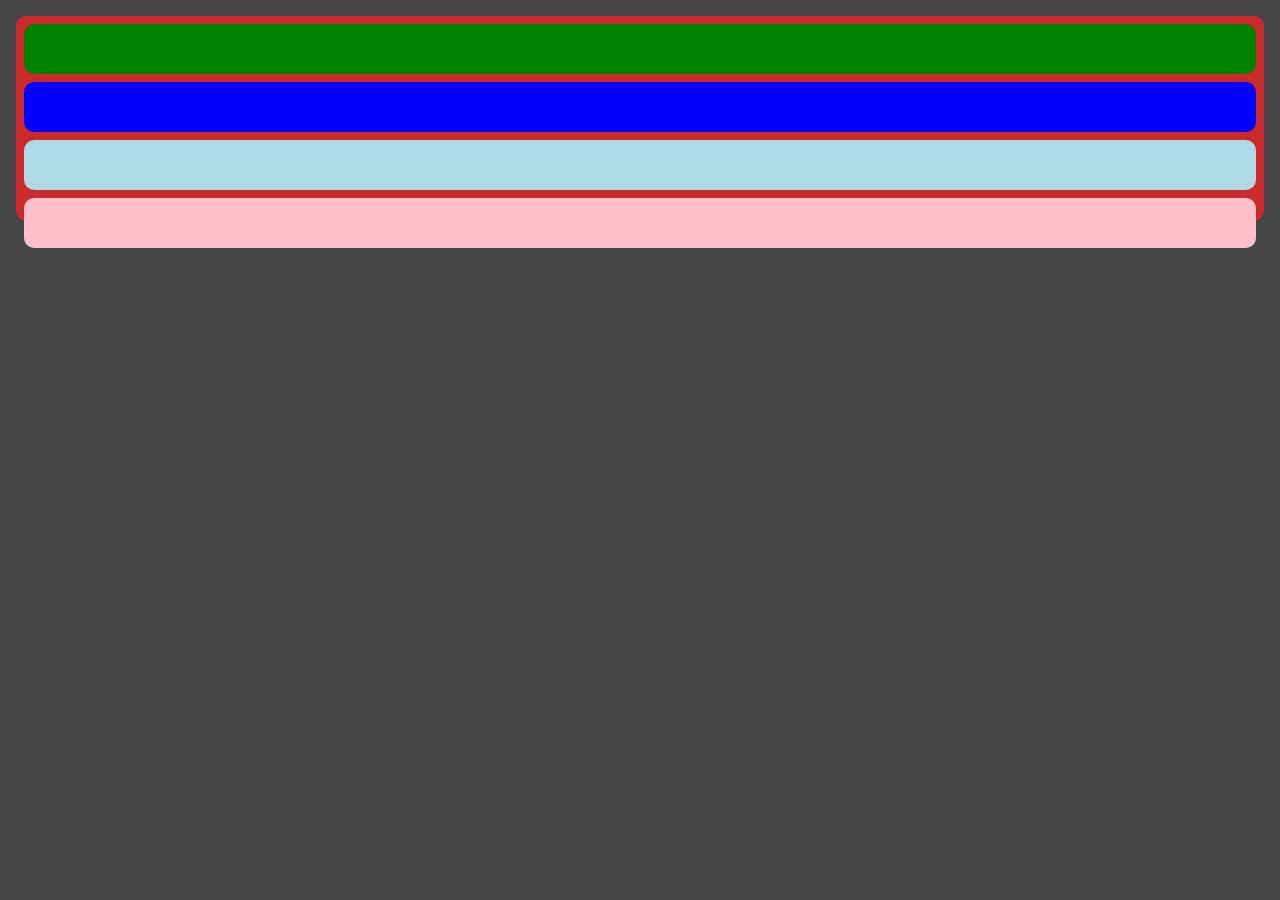
==== grid.html @ 00d3928f "treinando grid" ====
<!DOCTYPE html>
<html lang="pt-br">
<head>
    <meta charset="UTF-8">
    <meta http-equiv="X-UA-Compatible" content="IE=edge">
    <meta name="viewport" content="width=device-width, initial-scale=1.0">
    <link rel="stylesheet" href="assets/css/grid.css">
    <title>Document</title>
</head>
<body class="corpo">
    <header class="cabecalho"><header>
    <nav class="lateral"></nav>
    <section class="meio"></section>
    <section class="direita-cima"></section>
    <section class="direta-baixo"></section>
</body>
</html>
---- assets/css/grid.css ----
* {
    margin: 0;
    padding: 0;
    box-sizing: border-box;
}

.corpo {
    background-color: #444444;
    padding: 8px;
    width: 100vw;
    height: 100vh;
    display: grid;
    grid-template-columns: 1fr 1fr 1fr 1fr;
    grid-template-rows: 1fr 1fr 1fr 1fr;
}

.cabecalho {
    background-color: #CC2A2A;
    border-radius: 10px;
    min-width: 50px;
    min-height: 50px;
    margin: 8px;
    grid-column: span 4;
}

.lateral {
    background-color: green;
    border-radius: 10px;
    min-width: 50px;
    min-height: 50px;
    margin: 8px;
    /*grid-column: span 1;*/
    grid-row: span 3;
}

.meio {
    background-color: blue;
    border-radius: 10px;
    min-width: 50px;
    min-height: 50px;
    margin: 8px;
    grid-column: span 2;
    grid-row: span 3;
}

.direita-cima {
    background-color: lightblue;
    border-radius: 10px;
    min-width: 50px;
    min-height: 50px;
    margin: 8px;
    /*grid-column: span 1;
    grid-row: span 1;*/
}

.direta-baixo {
    background-color: pink;
    border-radius: 10px;
    min-width: 50px;
    min-height: 50px;
    margin: 8px;
    /*grid-column: span 1;*/
    grid-row: span 2;
}
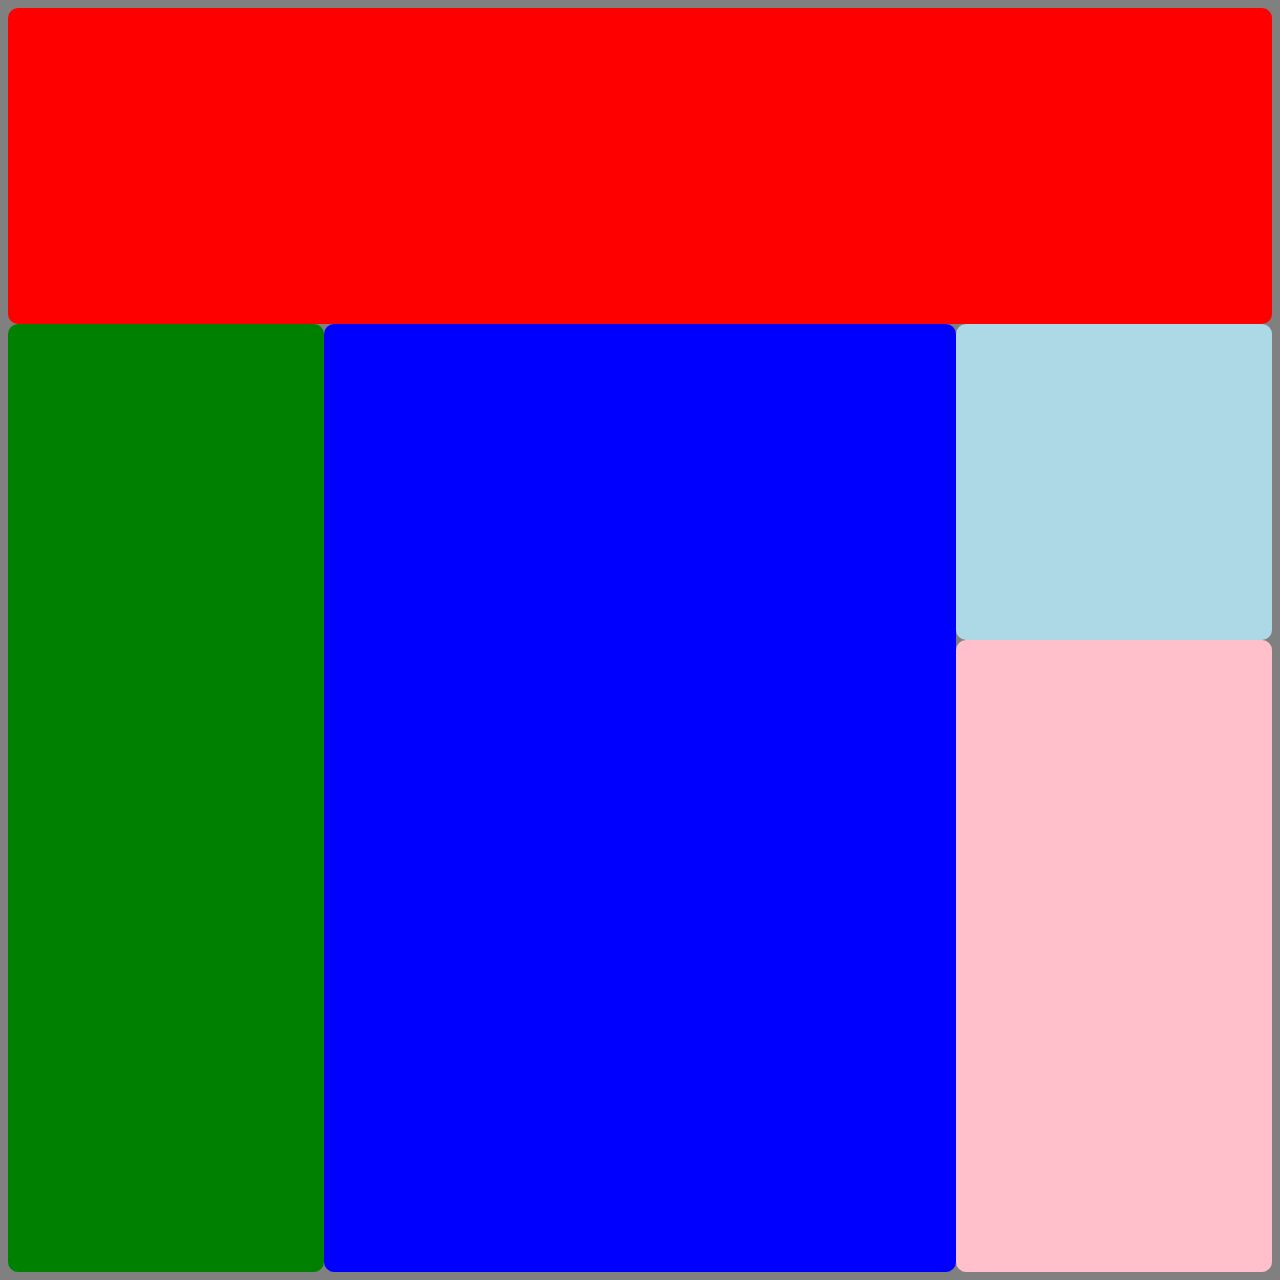
==== commit 10f02b83: "conclui o desafio" ====
--- a/grid.html
+++ b/grid.html
@@ -8,10 +8,10 @@
     <title>Document</title>
 </head>
 <body class="corpo">
-    <header class="cabecalho"><header>
+    <header class="cabecalho"></header>
     <nav class="lateral"></nav>
     <section class="meio"></section>
     <section class="direita-cima"></section>
-    <section class="direta-baixo"></section>
+    <section class="direita-baixo"></section>
 </body>
 </html>--- a/assets/css/grid.css
+++ b/assets/css/grid.css
@@ -3,62 +3,57 @@
     padding: 0;
     box-sizing: border-box;
 }
-
 .corpo {
-    background-color: #444444;
+    background-color: gray;
+    width: 100vw;
+    height: 100vw;
     padding: 8px;
-    width: 100vw;
-    height: 100vh;
     display: grid;
     grid-template-columns: 1fr 1fr 1fr 1fr;
     grid-template-rows: 1fr 1fr 1fr 1fr;
 }
 
 .cabecalho {
-    background-color: #CC2A2A;
-    border-radius: 10px;
+    background-color: red;
     min-width: 50px;
     min-height: 50px;
-    margin: 8px;
+    padding: 8px;
+    border-radius: 10px;
     grid-column: span 4;
 }
 
 .lateral {
     background-color: green;
-    border-radius: 10px;
     min-width: 50px;
     min-height: 50px;
-    margin: 8px;
-    /*grid-column: span 1;*/
+    padding: 8px;
+    border-radius: 10px;
     grid-row: span 3;
 }
 
 .meio {
     background-color: blue;
-    border-radius: 10px;
     min-width: 50px;
     min-height: 50px;
-    margin: 8px;
+    padding: 8px;
+    border-radius: 10px;
     grid-column: span 2;
     grid-row: span 3;
 }
 
 .direita-cima {
     background-color: lightblue;
-    border-radius: 10px;
     min-width: 50px;
     min-height: 50px;
-    margin: 8px;
-    /*grid-column: span 1;
-    grid-row: span 1;*/
+    padding: 8px;
+    border-radius: 10px;
 }
 
-.direta-baixo {
+.direita-baixo {
     background-color: pink;
-    border-radius: 10px;
     min-width: 50px;
     min-height: 50px;
-    margin: 8px;
-    /*grid-column: span 1;*/
+    padding: 8px;
+    border-radius: 10px;    
     grid-row: span 2;
 }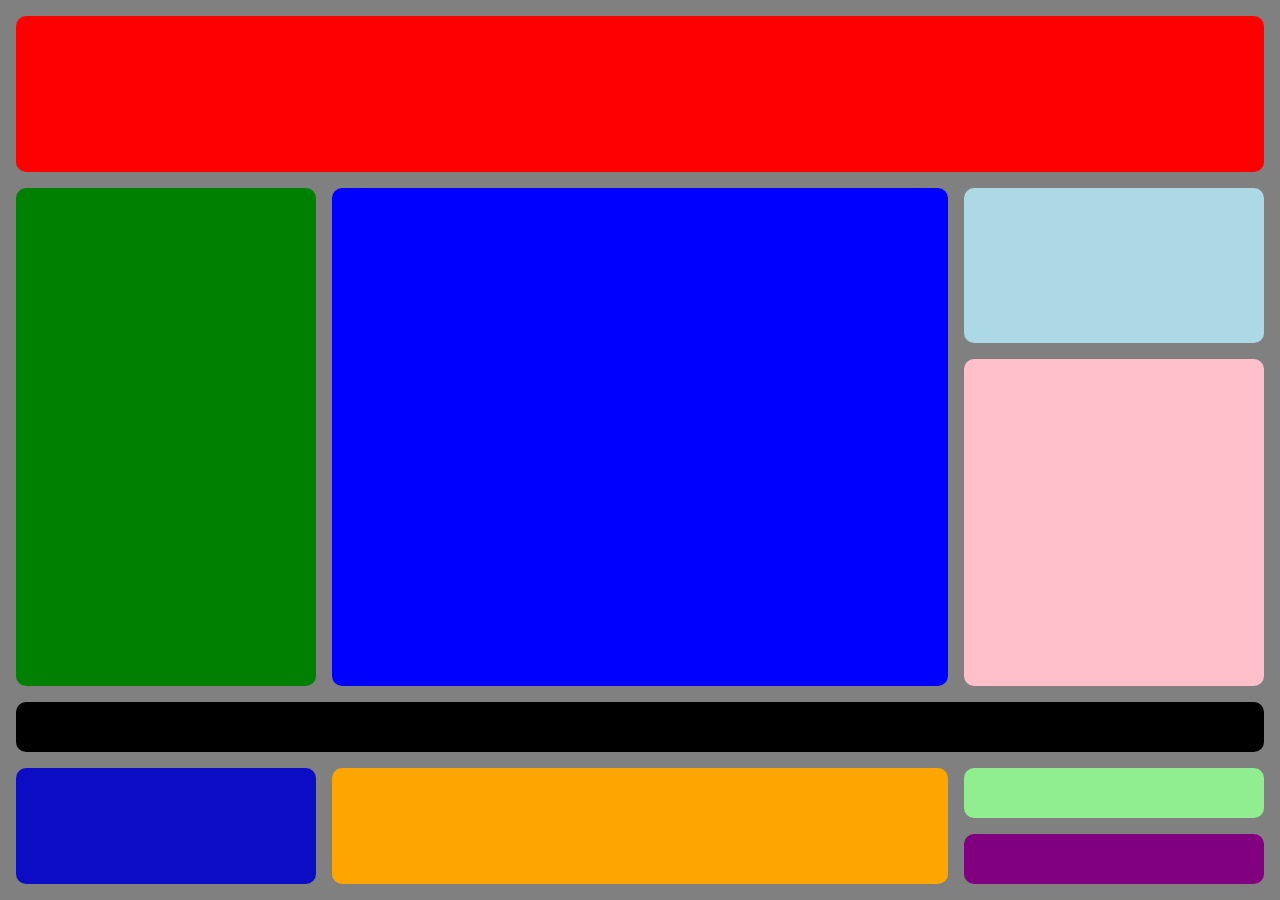
==== commit cfb17ab2: "treinando grid" ====
--- a/grid.html
+++ b/grid.html
@@ -13,5 +13,11 @@
     <section class="meio"></section>
     <section class="direita-cima"></section>
     <section class="direita-baixo"></section>
+
+    <div class="principal"></div>
+    <article class="artigo"></article>
+    <section class="noticia"></section>
+    <section class="anuncio"></section>
+    <section class="mais-noticia"></section>
 </body>
 </html>--- a/assets/css/grid.css
+++ b/assets/css/grid.css
@@ -3,21 +3,22 @@
     padding: 0;
     box-sizing: border-box;
 }
+
 .corpo {
     background-color: gray;
     width: 100vw;
     height: 100vw;
-    padding: 8px;
+    padding: 16px;
     display: grid;
     grid-template-columns: 1fr 1fr 1fr 1fr;
     grid-template-rows: 1fr 1fr 1fr 1fr;
+    gap: 16px;
 }
 
 .cabecalho {
     background-color: red;
     min-width: 50px;
     min-height: 50px;
-    padding: 8px;
     border-radius: 10px;
     grid-column: span 4;
 }
@@ -26,7 +27,6 @@
     background-color: green;
     min-width: 50px;
     min-height: 50px;
-    padding: 8px;
     border-radius: 10px;
     grid-row: span 3;
 }
@@ -35,7 +35,6 @@
     background-color: blue;
     min-width: 50px;
     min-height: 50px;
-    padding: 8px;
     border-radius: 10px;
     grid-column: span 2;
     grid-row: span 3;
@@ -45,7 +44,6 @@
     background-color: lightblue;
     min-width: 50px;
     min-height: 50px;
-    padding: 8px;
     border-radius: 10px;
 }
 
@@ -53,7 +51,58 @@
     background-color: pink;
     min-width: 50px;
     min-height: 50px;
-    padding: 8px;
     border-radius: 10px;    
     grid-row: span 2;
+}
+
+
+.corpo {
+    background-color: gray;
+    width: 100vw;
+    height: 100vh;
+    padding: 16px;
+    display: grid;
+    grid-template-columns: 1fr 1fr 1fr 1fr;
+    grid-template-rows: 1fr 1fr 1fr 1fr;
+    gap: 16px;
+}
+
+.principal {
+    background-color: black;
+    min-width: 50px;
+    min-height: 50px;
+    border-radius: 10px;
+    grid-column: span 4;
+}
+
+.artigo {
+    background-color: rgb(12, 12, 197);
+    min-width: 50px;
+    min-height: 50px;
+    border-radius: 10px;
+    grid-row: span 3;
+}
+
+.noticia {
+    background-color: orange;
+    min-width: 50px;
+    min-height: 50px;
+    border-radius: 10px;
+    grid-column: span 2;
+    grid-row: span 3;
+}
+
+.anuncio {
+    background-color: lightgreen;
+    min-width: 50px;
+    min-height: 50px;
+    border-radius: 10px;
+}
+
+.mais-noticia {
+    background-color: purple;
+    min-width: 50px;
+    min-height: 50px;
+    border-radius: 10px;
+    grid-row: span 2;
 }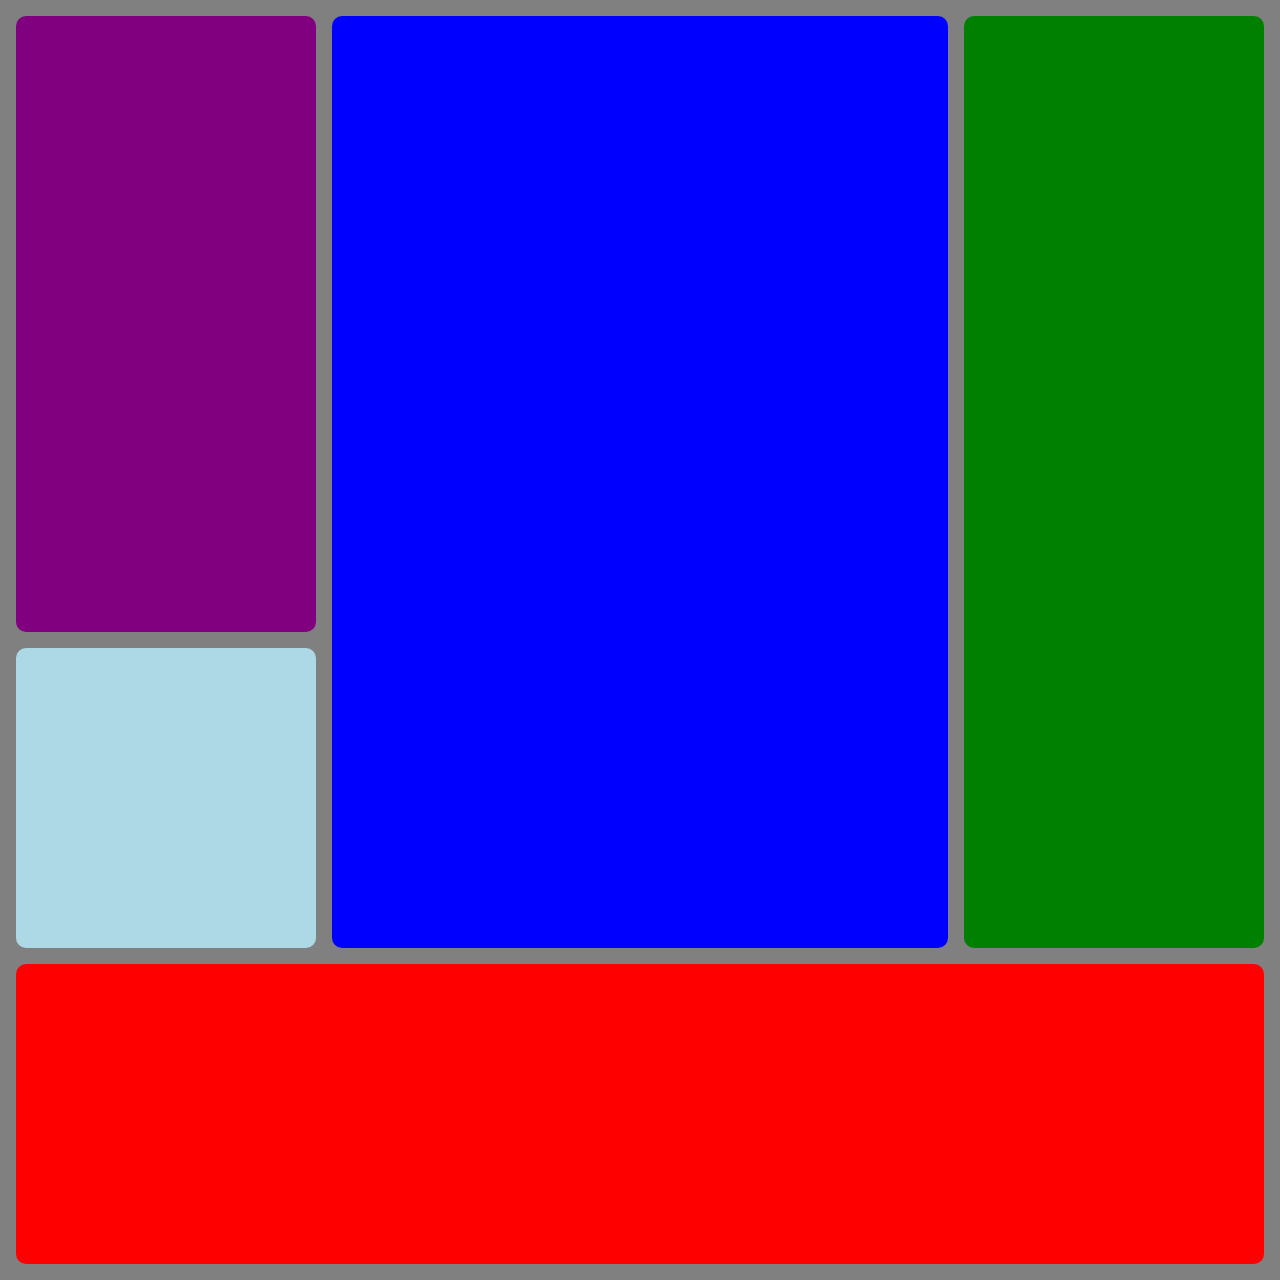
==== commit fc88964a: "treinando grid-column e grid-row" ====
--- a/grid.html
+++ b/grid.html
@@ -13,11 +13,5 @@
     <section class="meio"></section>
     <section class="direita-cima"></section>
     <section class="direita-baixo"></section>
-
-    <div class="principal"></div>
-    <article class="artigo"></article>
-    <section class="noticia"></section>
-    <section class="anuncio"></section>
-    <section class="mais-noticia"></section>
 </body>
 </html>--- a/assets/css/grid.css
+++ b/assets/css/grid.css
@@ -28,7 +28,8 @@
     min-width: 50px;
     min-height: 50px;
     border-radius: 10px;
-    grid-row: span 3;
+    grid-row: 1 / span 3;
+    grid-column: 4;
 }
 
 .meio {
@@ -37,7 +38,7 @@
     min-height: 50px;
     border-radius: 10px;
     grid-column: span 2;
-    grid-row: span 3;
+    grid-row: 1 / span 3;
 }
 
 .direita-cima {
@@ -45,64 +46,16 @@
     min-width: 50px;
     min-height: 50px;
     border-radius: 10px;
+    grid-column: 1;
+    grid-row: 3;
 }
 
 .direita-baixo {
-    background-color: pink;
+    background-color: purple;
     min-width: 50px;
     min-height: 50px;
     border-radius: 10px;    
-    grid-row: span 2;
+    grid-row: 1 / span 2;
+    grid-column: 1;
 }
 
-
-.corpo {
-    background-color: gray;
-    width: 100vw;
-    height: 100vh;
-    padding: 16px;
-    display: grid;
-    grid-template-columns: 1fr 1fr 1fr 1fr;
-    grid-template-rows: 1fr 1fr 1fr 1fr;
-    gap: 16px;
-}
-
-.principal {
-    background-color: black;
-    min-width: 50px;
-    min-height: 50px;
-    border-radius: 10px;
-    grid-column: span 4;
-}
-
-.artigo {
-    background-color: rgb(12, 12, 197);
-    min-width: 50px;
-    min-height: 50px;
-    border-radius: 10px;
-    grid-row: span 3;
-}
-
-.noticia {
-    background-color: orange;
-    min-width: 50px;
-    min-height: 50px;
-    border-radius: 10px;
-    grid-column: span 2;
-    grid-row: span 3;
-}
-
-.anuncio {
-    background-color: lightgreen;
-    min-width: 50px;
-    min-height: 50px;
-    border-radius: 10px;
-}
-
-.mais-noticia {
-    background-color: purple;
-    min-width: 50px;
-    min-height: 50px;
-    border-radius: 10px;
-    grid-row: span 2;
-}